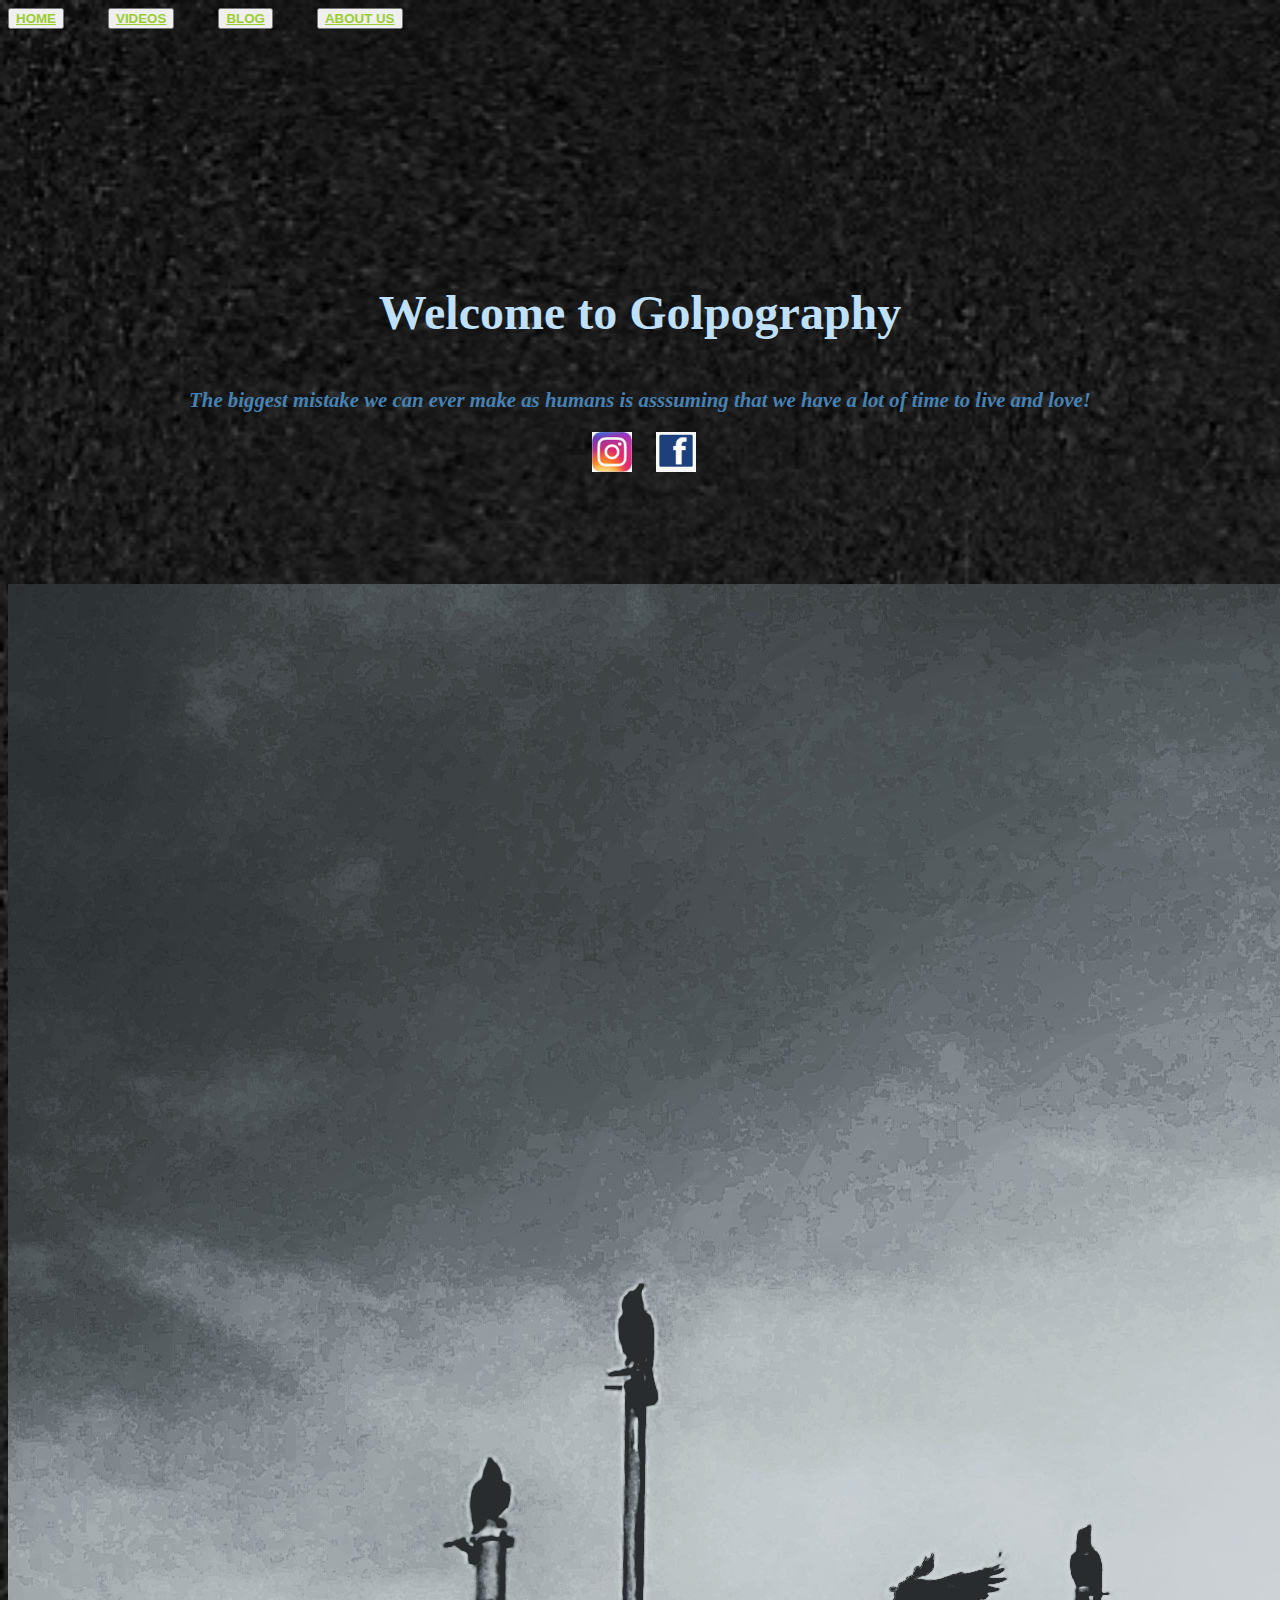
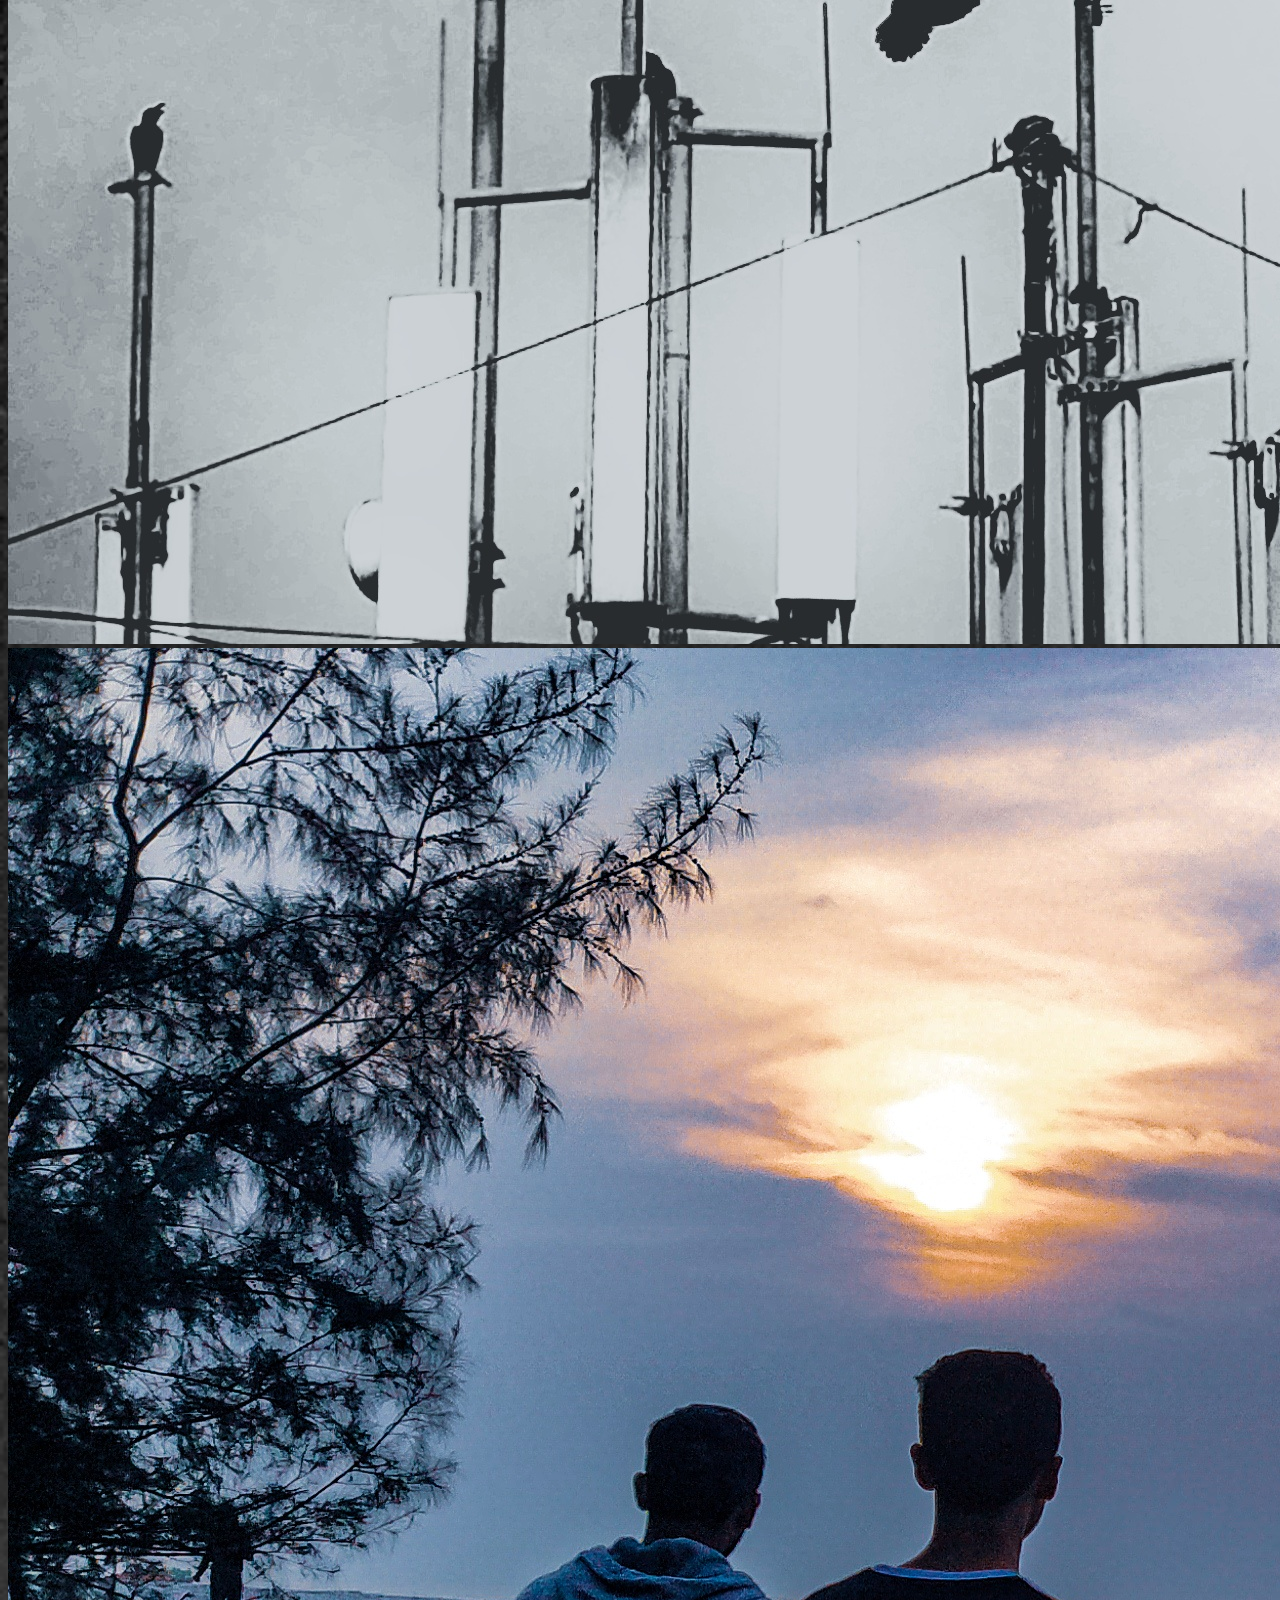
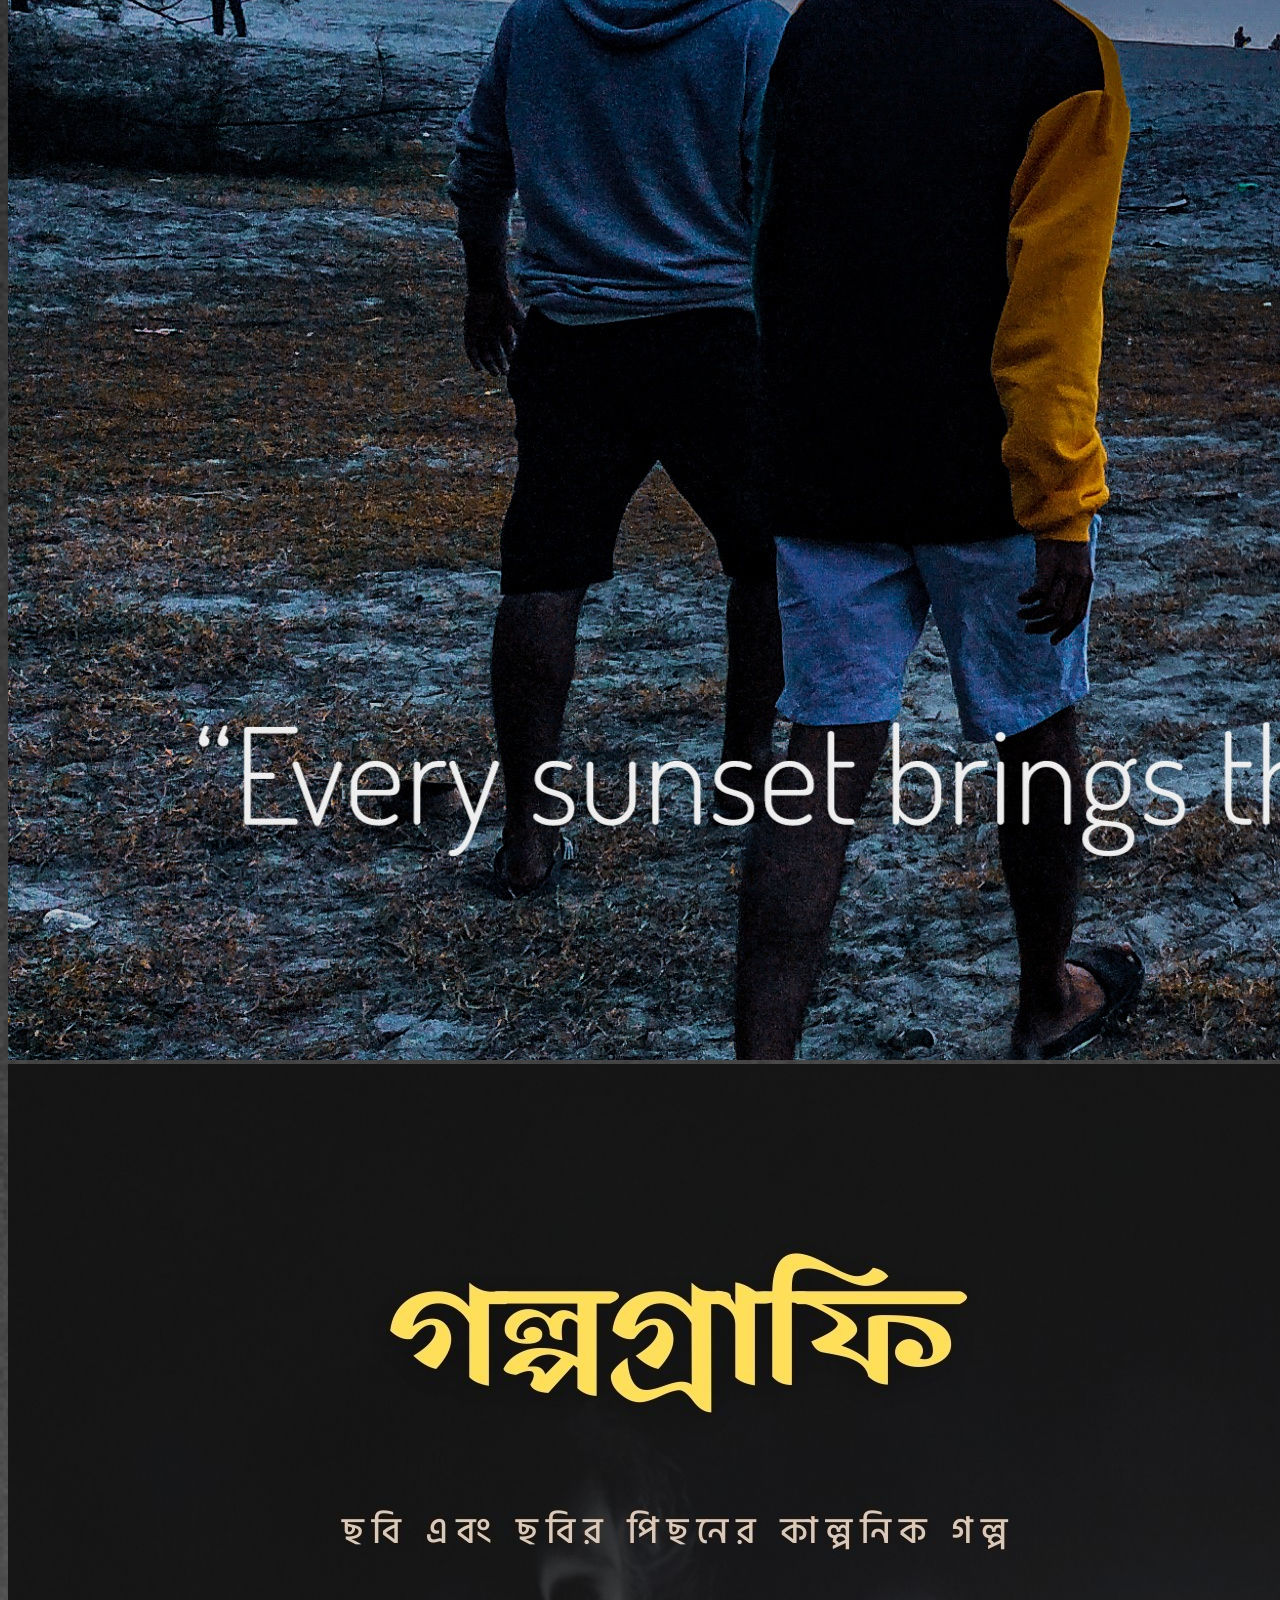
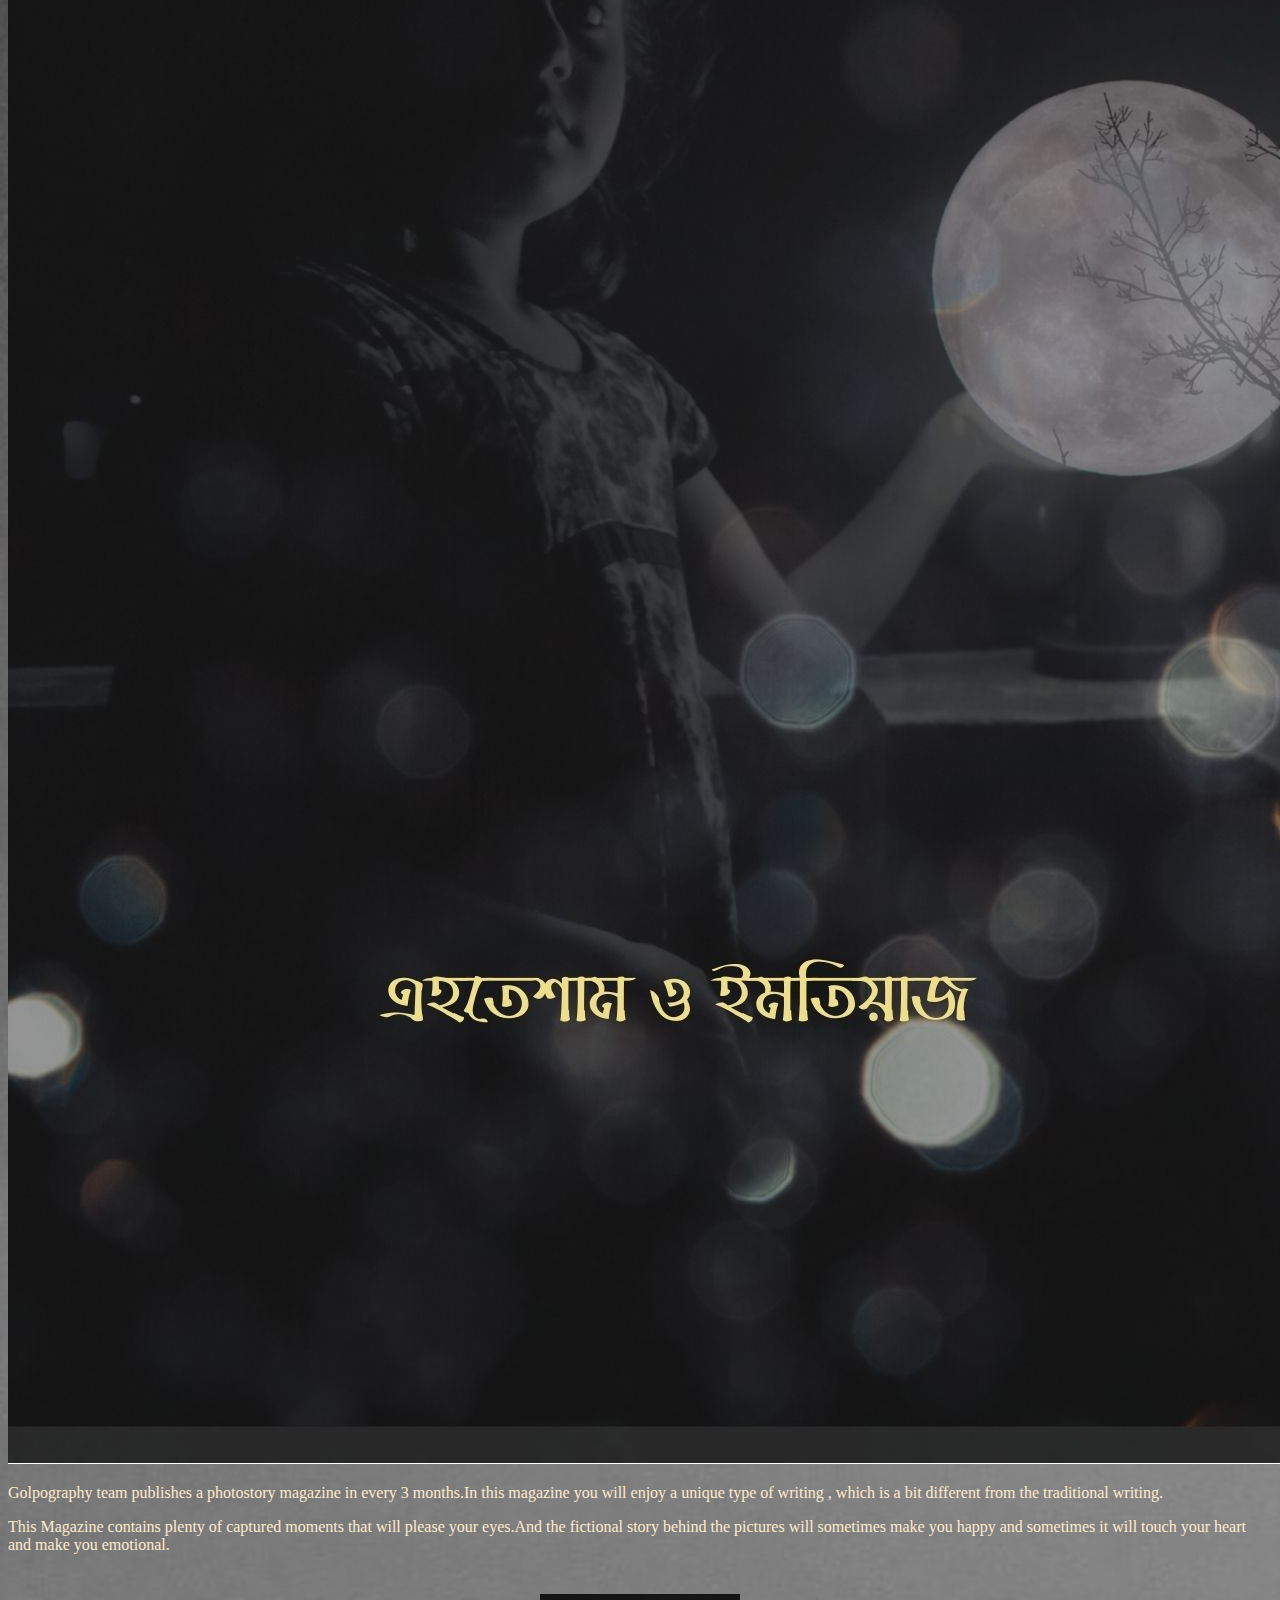
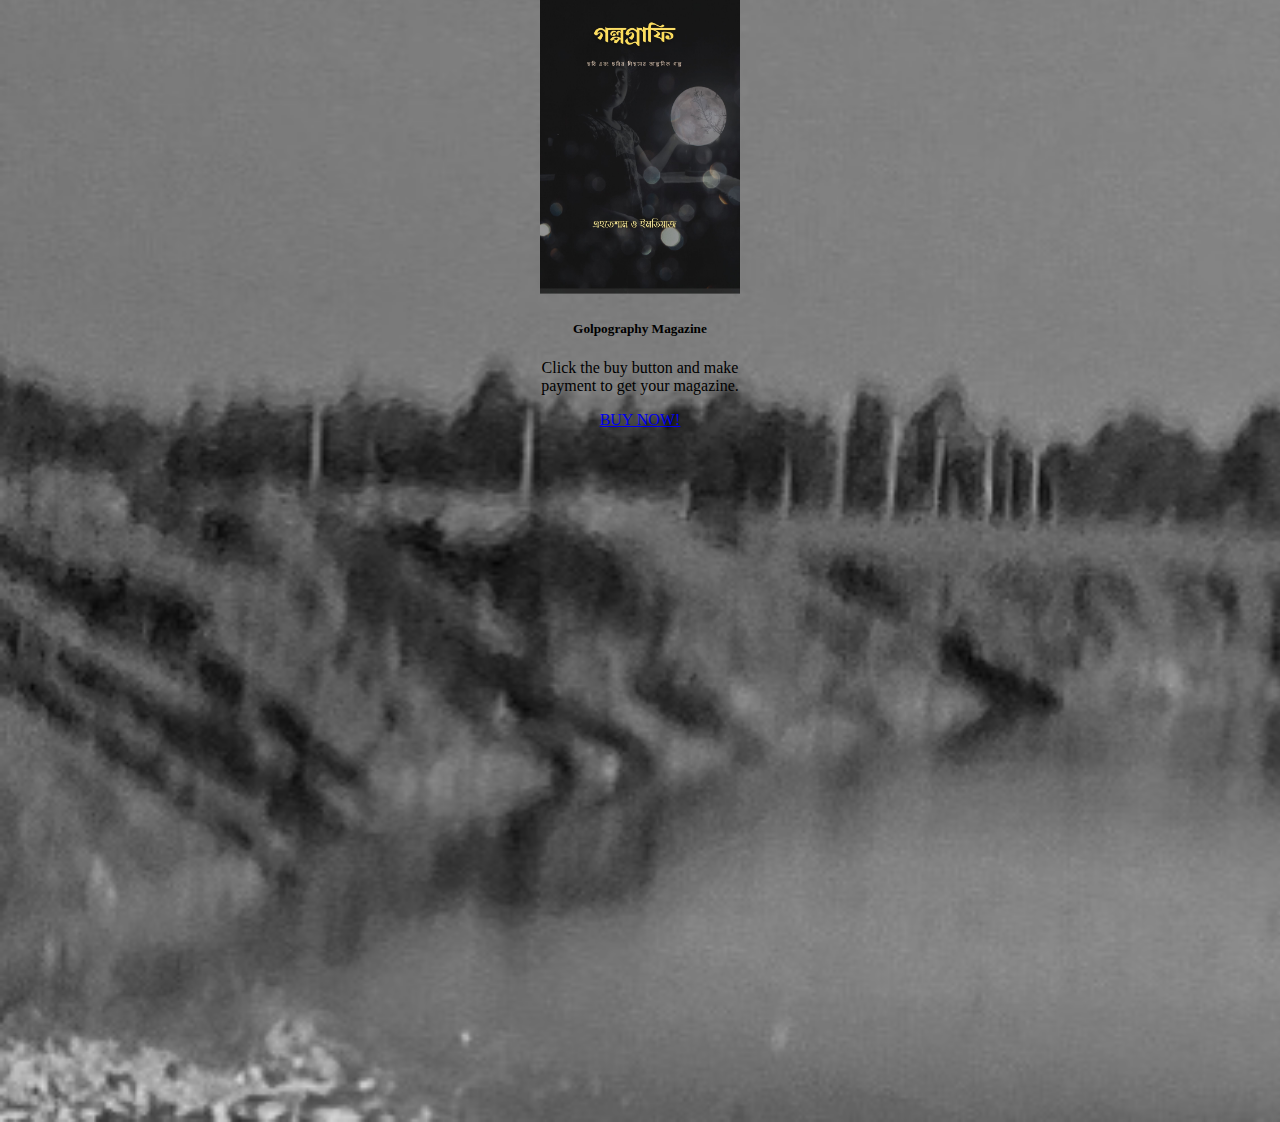
==== index.html @ 4a7e88f4 "okky" ====
<!DOCTYPE html>
<html lang="en">
<head>
    <meta name="viewport"
    content ="width=device=width,initial-scale=1.0">
    
    <link rel="stylesheet" href="style.css">
        <link href="https://cdn.jsdelivr.net/npm/bootstrap@5.0.1/dist/css/bootstrap.min.css" rel="stylesheet" integrity="sha384-+0n0xVW2eSR5OomGNYDnhzAbDsOXxcvSN1TPprVMTNDbiYZCxYbOOl7+AMvyTG2x" crossorigin="anonymous">

        
        
        <title>Golpography</title>
</head>

<body class="background">
    <nav class="nav nav-pills sticky-top ">
        <button class="btn btn-dark"><a class="design"class="nav-link active" href="index.html"><b>HOME</b></a> </button> &nbsp; &nbsp;&nbsp; &nbsp;&nbsp; &nbsp;
        <button class="btn btn-dark"><a class="design"class="nav-link" href="videos.html"><b>VIDEOS</b></a> </button> &nbsp; &nbsp;&nbsp; &nbsp;&nbsp; &nbsp;
        <button class="btn btn-dark"><a class="design"class="nav-link" href="blog.html"><b>BLOG</b></a></button> &nbsp; &nbsp;&nbsp; &nbsp;&nbsp; &nbsp;
        
       <button class="btn btn-dark"><a class="design"class="nav-link" href="#"><b>ABOUT US</b></a> </button> 
        


    </nav>
    <br>
   
   <p class="heading" ><b>Welcome to Golpography</b></p>  
    <div >
    <p id="decor"><b><i>The biggest mistake we can ever make as humans is asssuming that we have a lot of time to live and love!</b></i></p>
    </div>
    
    <center>      &nbsp; <a href="#"><img class="logo"  src="insta.jpg"></img></a>
    </button>&nbsp;&nbsp;
    &nbsp; <a href="https://web.facebook.com/solotraveler112"><img class="logo" src="index.png"></img></a>
   </button>
</center>
<br><br><br>
<br><br><br>
    <div class="carousel slide" data-ride="carousel">
        <div class="carousel-inner ">
            <div class="carousel-item active">
                <img class="fluid" src="birds.jpeg" alt="">
            </div>
            <div class="carousel-item">
                <img src="kuakata.jpeg" alt="">
            </div>
            <div class="carousel-item">
                <img src="cover.jpg" alt=""> 
            </div>
        </div>
    </div>
    <script src="https://cdn.jsdelivr.net/npm/bootstrap@5.0.2/dist/js/bootstrap.bundle.min.js" integrity="sha384-MrcW6ZMFYlzcLA8Nl+NtUVF0sA7MsXsP1UyJoMp4YLEuNSfAP+JcXn/tWtIaxVXM" crossorigin="anonymous"></script> 


    <div class="container">
        <div class="row">
            <div class="col-6">
                <p class="mainpage">
                    Golpography team publishes a photostory magazine in every 3 
                    months.In this magazine you will enjoy a unique type of writing
                    , which is a bit different from the traditional writing.
                </p>
            </div>
            
        
            <div class="col-6">
                <p class="mainpage">
                    This Magazine contains plenty of captured moments that will
                    please your eyes.And the fictional story behind the pictures 
                    will sometimes make you happy and sometimes it will 
                    touch your heart and make you emotional.
                </p>
            </div>
        </div>
    </div>

    
       <center> <div class="card border-success mb-3 bg-LIGHT mb-3" style="width: 13rem;height: 27rem;">
            <img src="cover.jpg" class="cover-image" class="card-img-top" alt="..."></img>
            <div class="card-body">
              <h5 class="card-title">Golpography Magazine</h5>
              <p class="card-text">Click the buy button and make payment to get your magazine.</p>
              <a href="#" class="btn btn-primary">BUY NOW!</a>
            </div>
            
        </center>
        
       

           

<br><br><br><br><br><br>
<br><br><br><br><br><br>
<br><br><br><br><br><br><br><br><br>
<br><br><br><br><br><br><br><br><br>
<br><br><br><br><br><br>


</body>
</html>
---- style.css ----
.heading{
    padding-top: 15%;
    text-align: center;
    font-size: 300%;
    
    color: rgb(190, 224, 252);

}
.background{
    background: url(standre.jpeg);
    background-size: cover;
}
.blog{
    color:aliceblue;
    background-color: rgba(0, 0, 0, 0.2);
    font-family: Georgia, 'Times New Roman', Times, serif;
    text-align: center;
}
.design{
    color: yellowgreen;
    font-size: 100%;
    
}
.logo{
    height: 40px;
    width: 40px;
}
.none{
    background-color: transparent;
}
#decor{
    color: steelblue;
    font-size: 130%;
    text-align: center;
    
}
a{
    text-align: center;
}
.blogText{
    color: bisque;
}

.card{
    margin: 40px;
}
.head1{
    text-align: center;
    background-color: rgb(218, 214, 214);
}
.img1{
    height: 300px;
    width:480px;
    

}
.text1{
    text-align: center;
}
.waniya{
    height: 1000px;
    width: 650px;
}
.next{
    text-align: center;
}
.mainpage{
    color: blanchedalmond;
    font-size: 100%;
}
.cover-image{
    height: 300px;
    width: 200px;
}
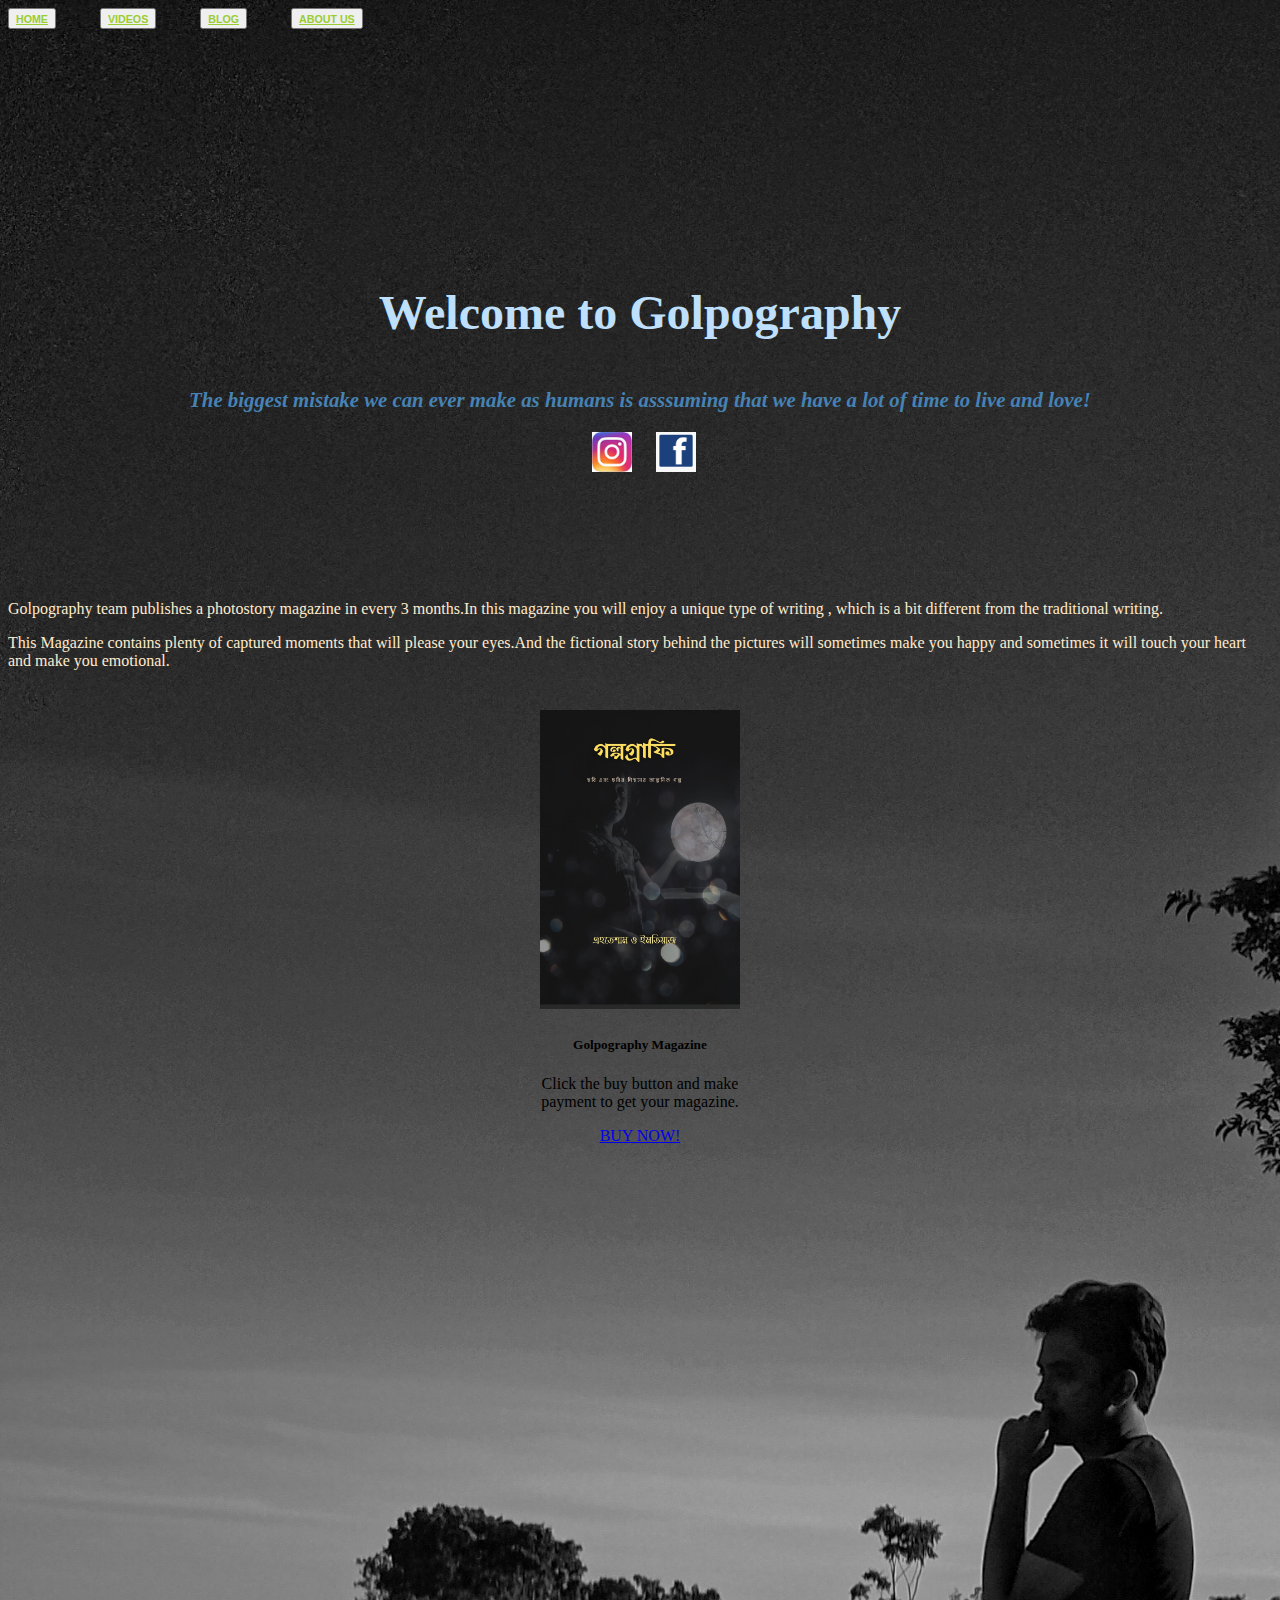
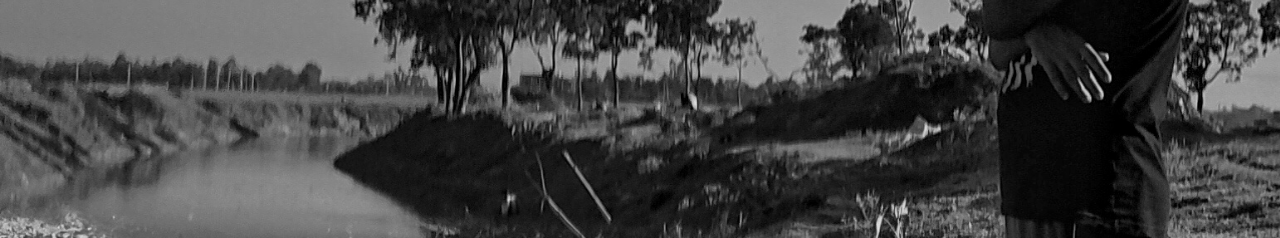
==== commit cdeaa676: "okkyyt" ====
--- a/index.html
+++ b/index.html
@@ -37,19 +37,7 @@
 </center>
 <br><br><br>
 <br><br><br>
-    <div class="carousel slide" data-ride="carousel">
-        <div class="carousel-inner ">
-            <div class="carousel-item active">
-                <img class="fluid" src="birds.jpeg" alt="">
-            </div>
-            <div class="carousel-item">
-                <img src="kuakata.jpeg" alt="">
-            </div>
-            <div class="carousel-item">
-                <img src="cover.jpg" alt=""> 
-            </div>
-        </div>
-    </div>
+   
     <script src="https://cdn.jsdelivr.net/npm/bootstrap@5.0.2/dist/js/bootstrap.bundle.min.js" integrity="sha384-MrcW6ZMFYlzcLA8Nl+NtUVF0sA7MsXsP1UyJoMp4YLEuNSfAP+JcXn/tWtIaxVXM" crossorigin="anonymous"></script> 
 
 
--- a/style.css
+++ b/style.css
@@ -18,7 +18,7 @@
 }
 .design{
     color: yellowgreen;
-    font-size: 100%;
+    font-size: 80%;
     
 }
 .logo{
@@ -58,8 +58,7 @@
     text-align: center;
 }
 .waniya{
-    height: 1000px;
-    width: 650px;
+    height: 100%;
 }
 .next{
     text-align: center;
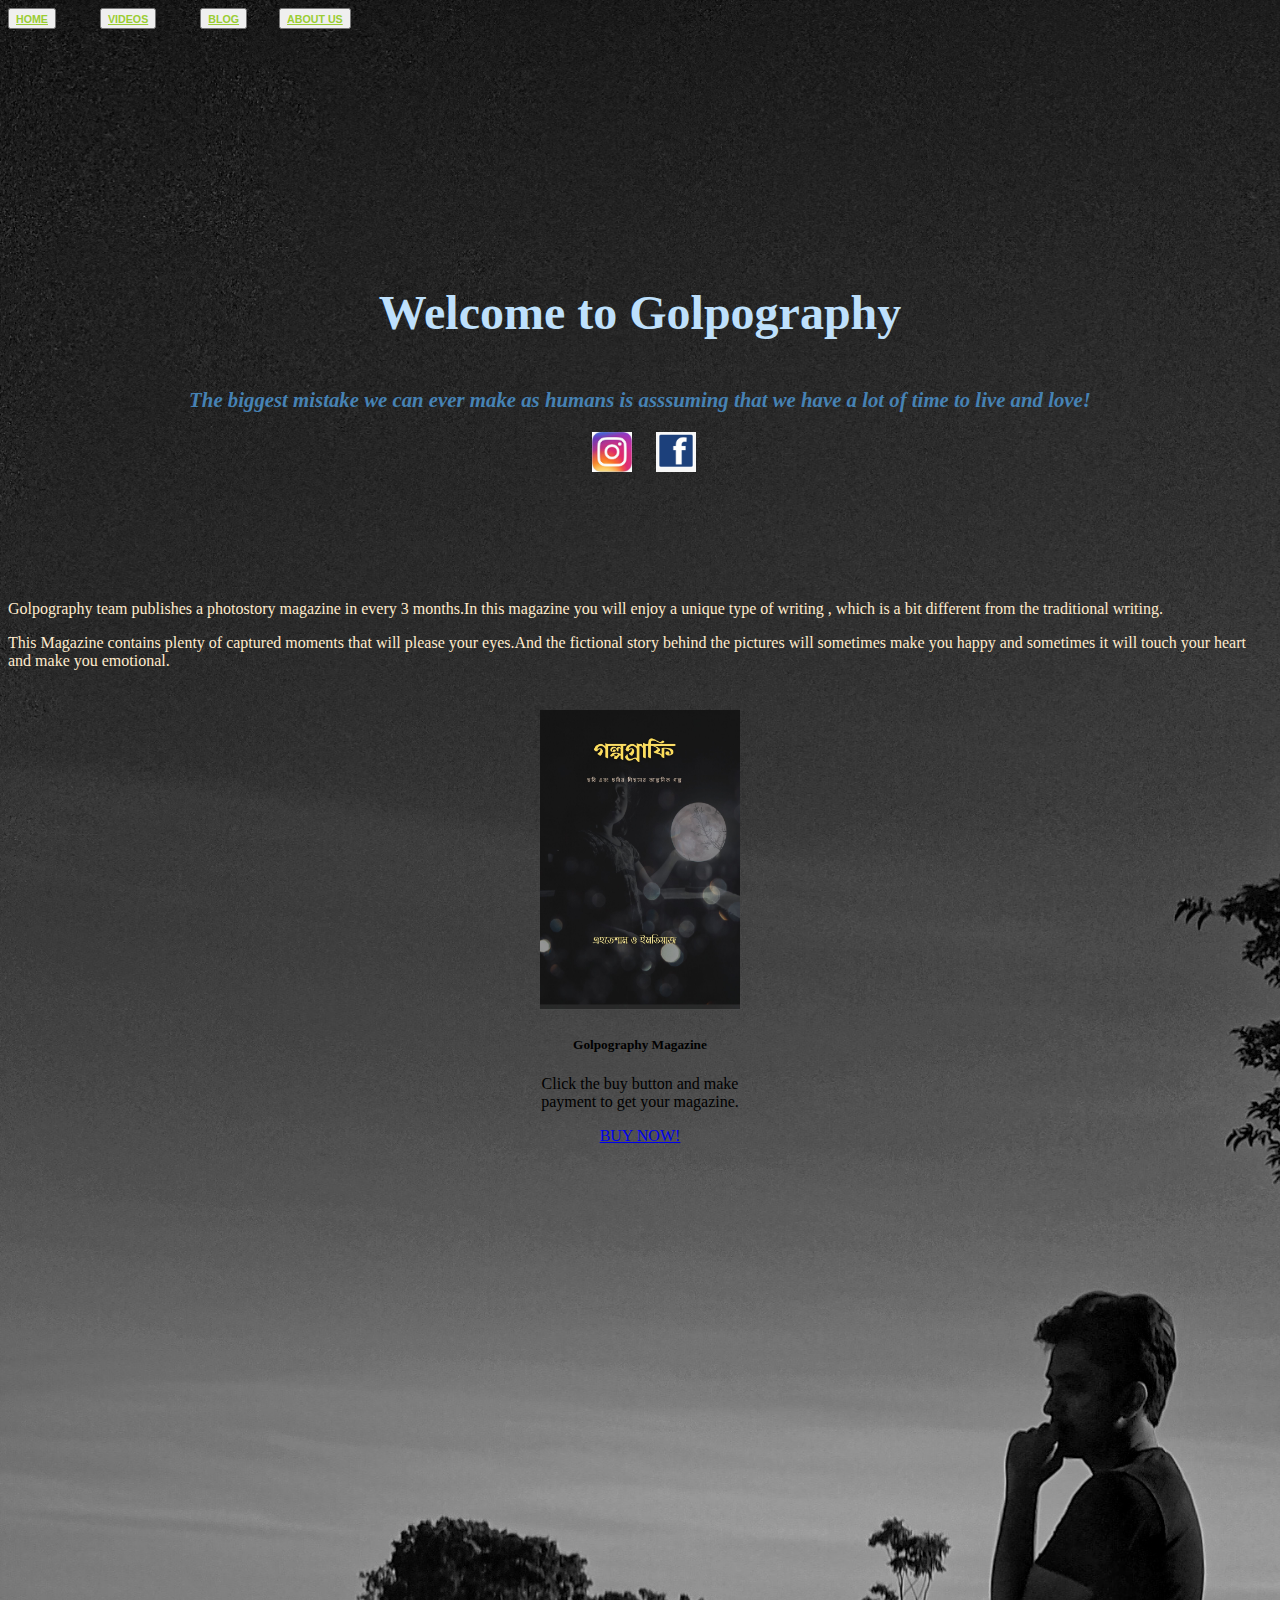
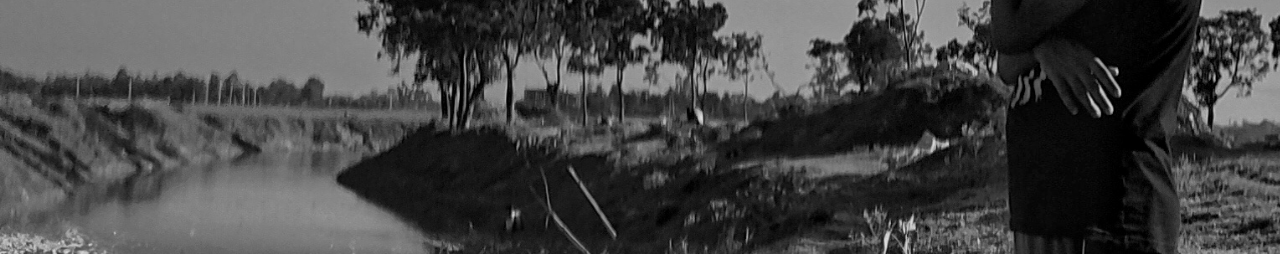
==== commit 97449d2f: "okku" ====
--- a/index.html
+++ b/index.html
@@ -16,7 +16,7 @@
     <nav class="nav nav-pills sticky-top ">
         <button class="btn btn-dark"><a class="design"class="nav-link active" href="index.html"><b>HOME</b></a> </button> &nbsp; &nbsp;&nbsp; &nbsp;&nbsp; &nbsp;
         <button class="btn btn-dark"><a class="design"class="nav-link" href="videos.html"><b>VIDEOS</b></a> </button> &nbsp; &nbsp;&nbsp; &nbsp;&nbsp; &nbsp;
-        <button class="btn btn-dark"><a class="design"class="nav-link" href="blog.html"><b>BLOG</b></a></button> &nbsp; &nbsp;&nbsp; &nbsp;&nbsp; &nbsp;
+        <button class="btn btn-dark"><a class="design"class="nav-link" href="blog.html"><b>BLOG</b></a></button> &nbsp; &nbsp;&nbsp; &nbsp;
         
        <button class="btn btn-dark"><a class="design"class="nav-link" href="#"><b>ABOUT US</b></a> </button> 
         
@@ -64,7 +64,7 @@
     </div>
 
     
-       <center> <div class="card border-success mb-3 bg-LIGHT mb-3" style="width: 13rem;height: 27rem;">
+       <center> <div class="card border-success mb-3 bg-LIGHT mb-3" style="width: 14rem;height: 28rem;">
             <img src="cover.jpg" class="cover-image" class="card-img-top" alt="..."></img>
             <div class="card-body">
               <h5 class="card-title">Golpography Magazine</h5>
--- a/style.css
+++ b/style.css
@@ -58,7 +58,7 @@
     text-align: center;
 }
 .waniya{
-    height: 100%;
+    width: 100%;
 }
 .next{
     text-align: center;
@@ -70,4 +70,10 @@
 .cover-image{
     height: 300px;
     width: 200px;
+}
+.next-page{
+    text-align: center;
+    background-color: blanchedalmond;
+    font-style: oblique;
+    font-size: 200%;
 }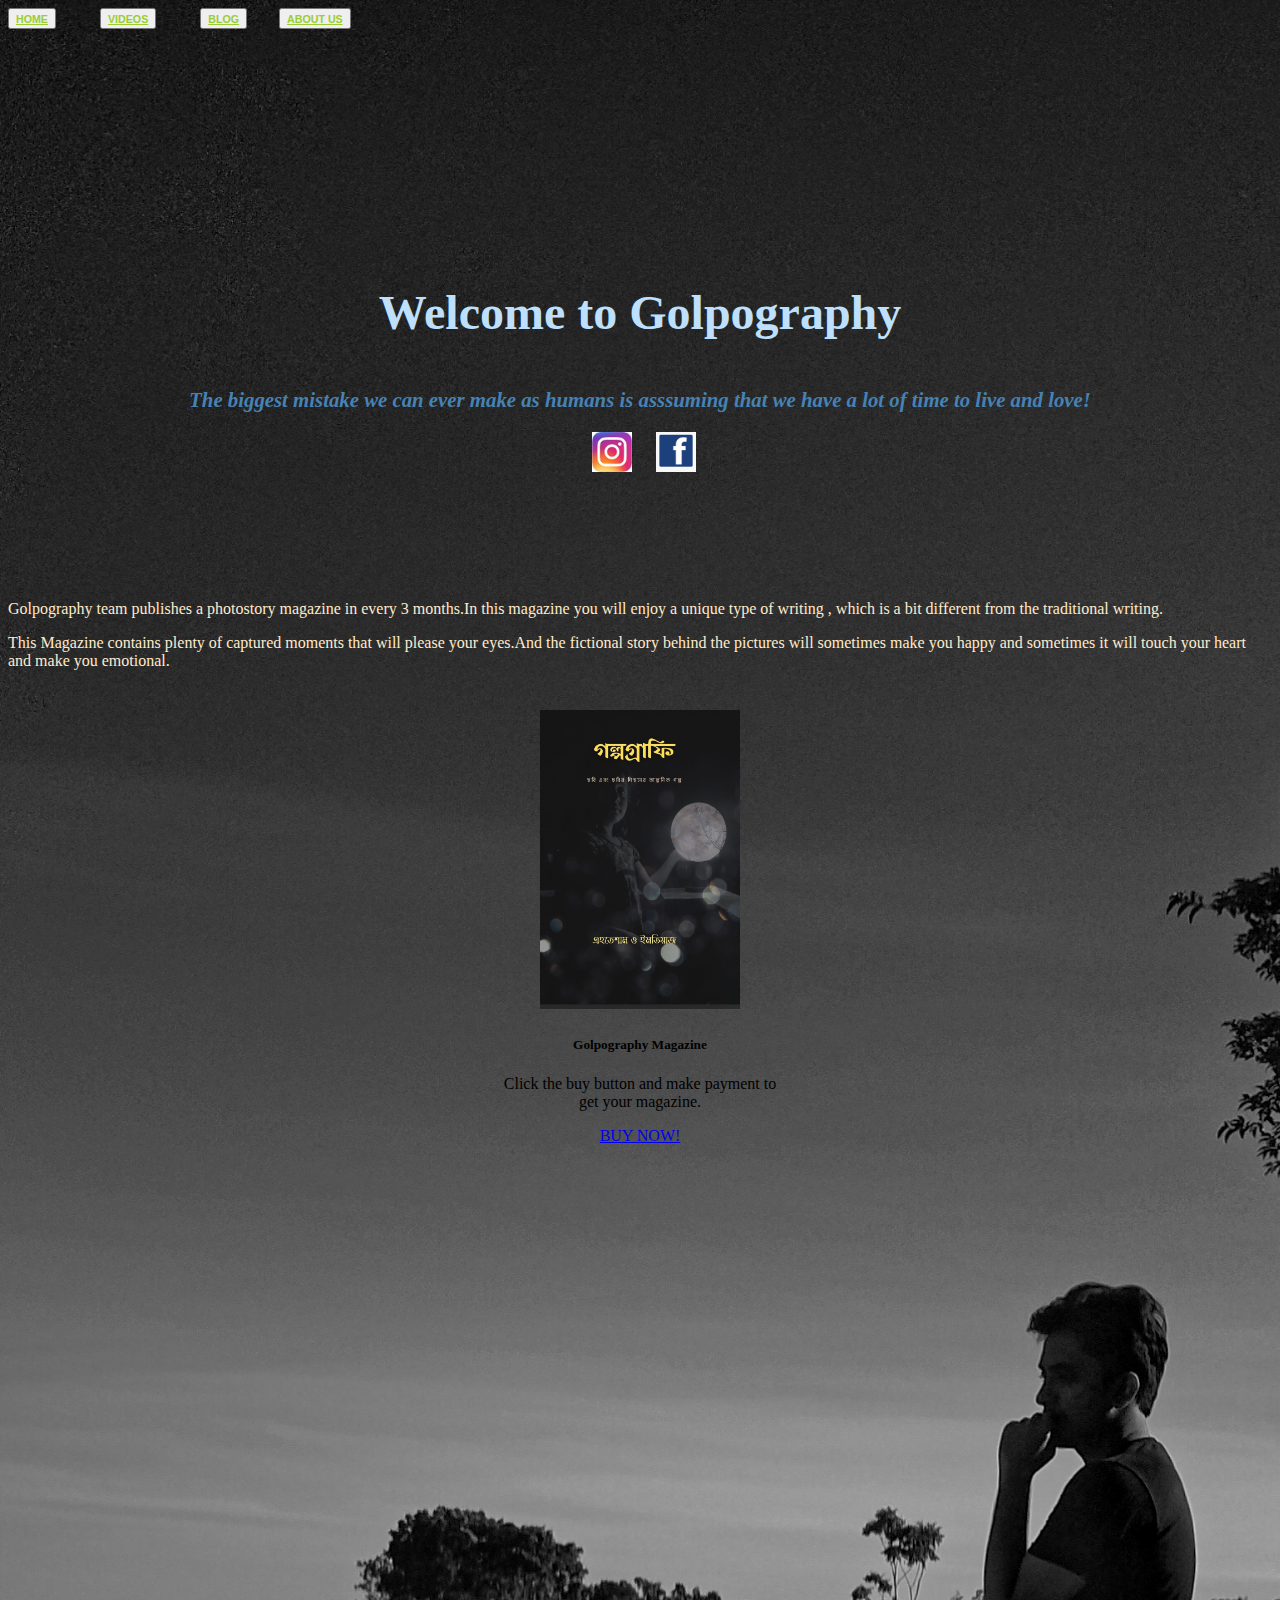
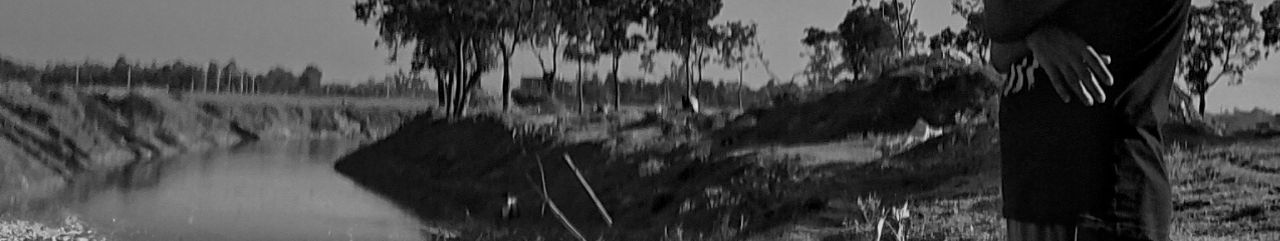
==== commit 751aacd2: "okk" ====
--- a/index.html
+++ b/index.html
@@ -64,7 +64,7 @@
     </div>
 
     
-       <center> <div class="card border-success mb-3 bg-LIGHT mb-3" style="width: 14rem;height: 28rem;">
+       <center> <div class="card border-success mb-3 bg-LIGHT mb-3" style="width: 18rem;">
             <img src="cover.jpg" class="cover-image" class="card-img-top" alt="..."></img>
             <div class="card-body">
               <h5 class="card-title">Golpography Magazine</h5>
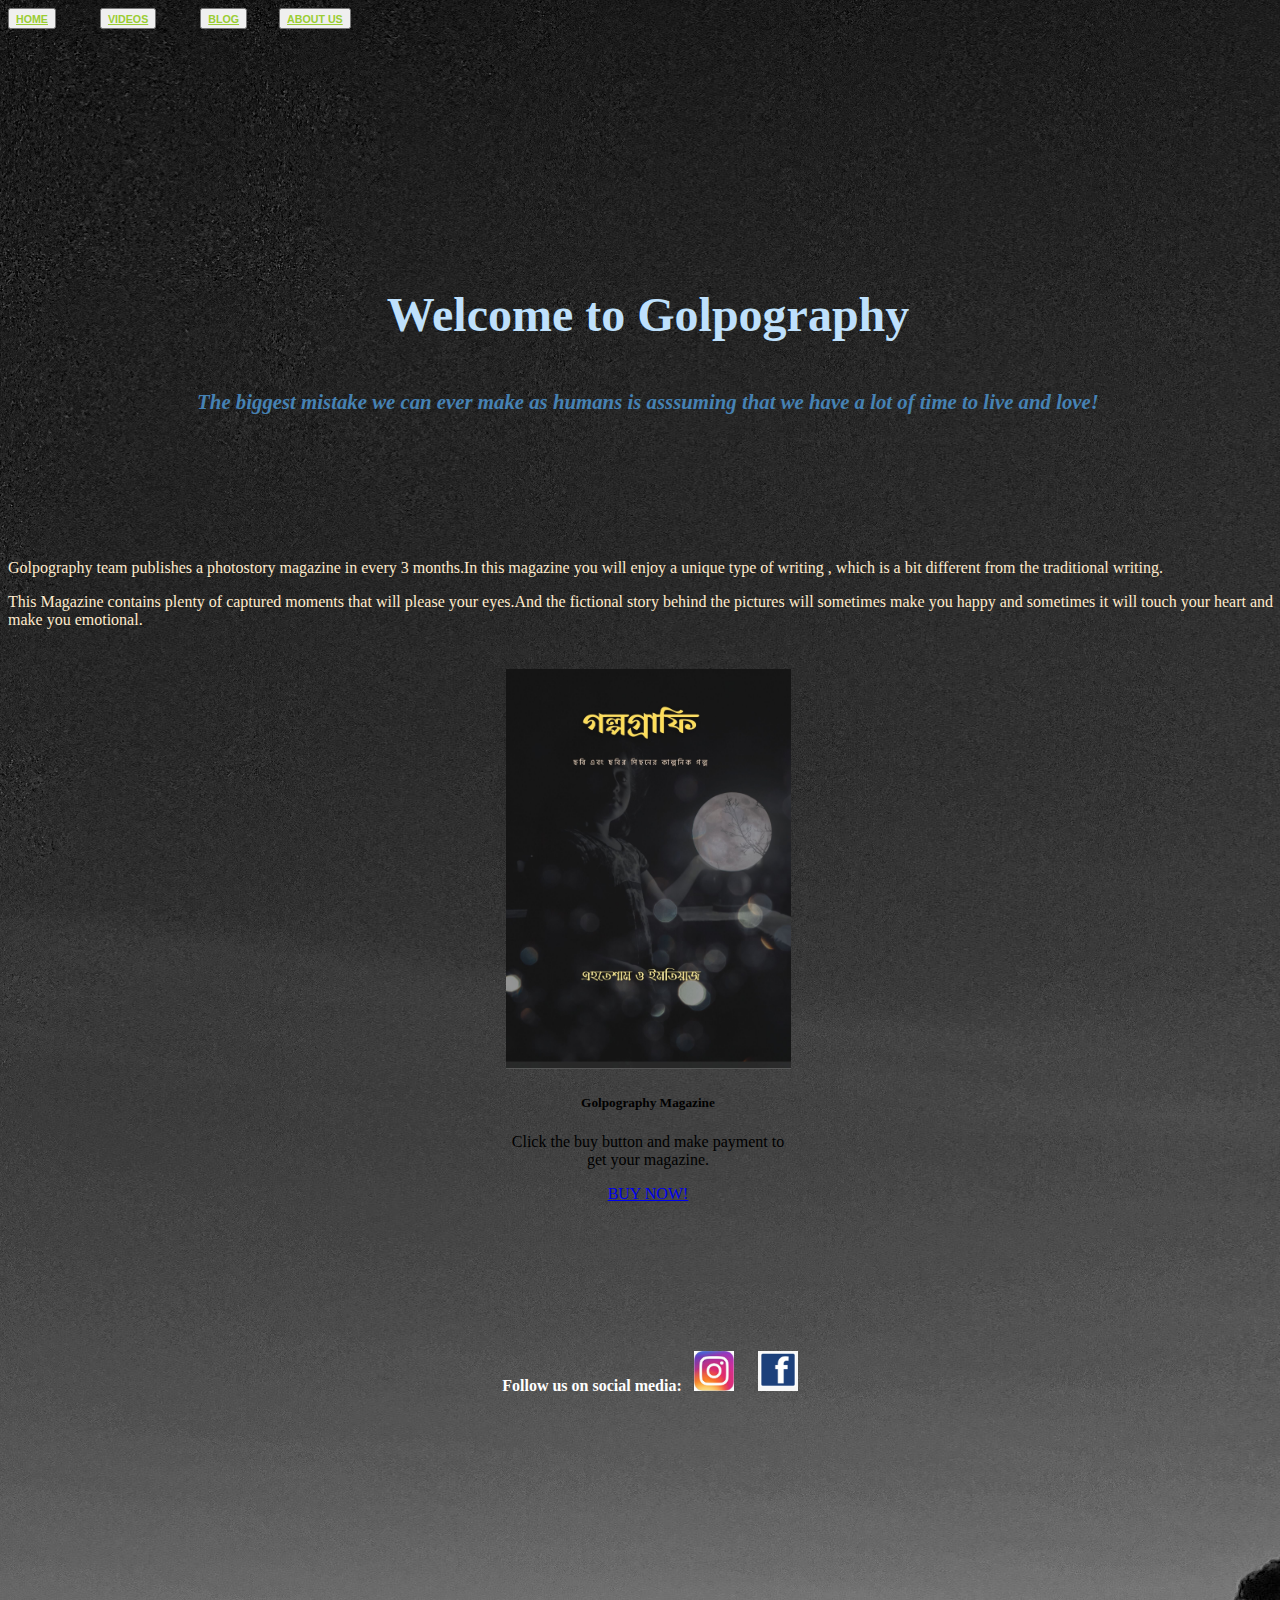
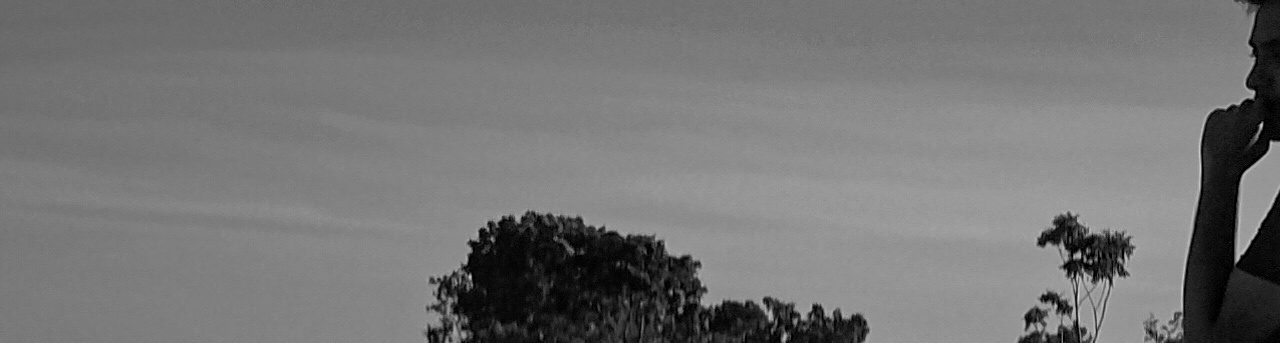
==== commit 84b07059: "yes" ====
--- a/index.html
+++ b/index.html
@@ -30,11 +30,7 @@
     <p id="decor"><b><i>The biggest mistake we can ever make as humans is asssuming that we have a lot of time to live and love!</b></i></p>
     </div>
     
-    <center>      &nbsp; <a href="#"><img class="logo"  src="insta.jpg"></img></a>
-    </button>&nbsp;&nbsp;
-    &nbsp; <a href="https://web.facebook.com/solotraveler112"><img class="logo" src="index.png"></img></a>
-   </button>
-</center>
+    
 <br><br><br>
 <br><br><br>
    
@@ -79,6 +75,11 @@
            
 
 <br><br><br><br><br><br>
+<center>      &nbsp;<b style="color:white;">Follow us on social media:</b>&nbsp;&nbsp; <a href="#"><img class="logo"  src="insta.jpg"></img></a>
+</button>&nbsp;&nbsp;
+&nbsp; <a href="https://web.facebook.com/solotraveler112"><img class="logo" src="index.png"></img></a>
+</button>
+</center>
 <br><br><br><br><br><br>
 <br><br><br><br><br><br><br><br><br>
 <br><br><br><br><br><br><br><br><br>
--- a/style.css
+++ b/style.css
@@ -8,7 +8,7 @@
 }
 .background{
     background: url(standre.jpeg);
-    background-size: cover;
+    width:100%;
 }
 .blog{
     color:aliceblue;
@@ -68,8 +68,8 @@
     font-size: 100%;
 }
 .cover-image{
-    height: 300px;
-    width: 200px;
+    height: 400px;
+    width: 285px;
 }
 .next-page{
     text-align: center;
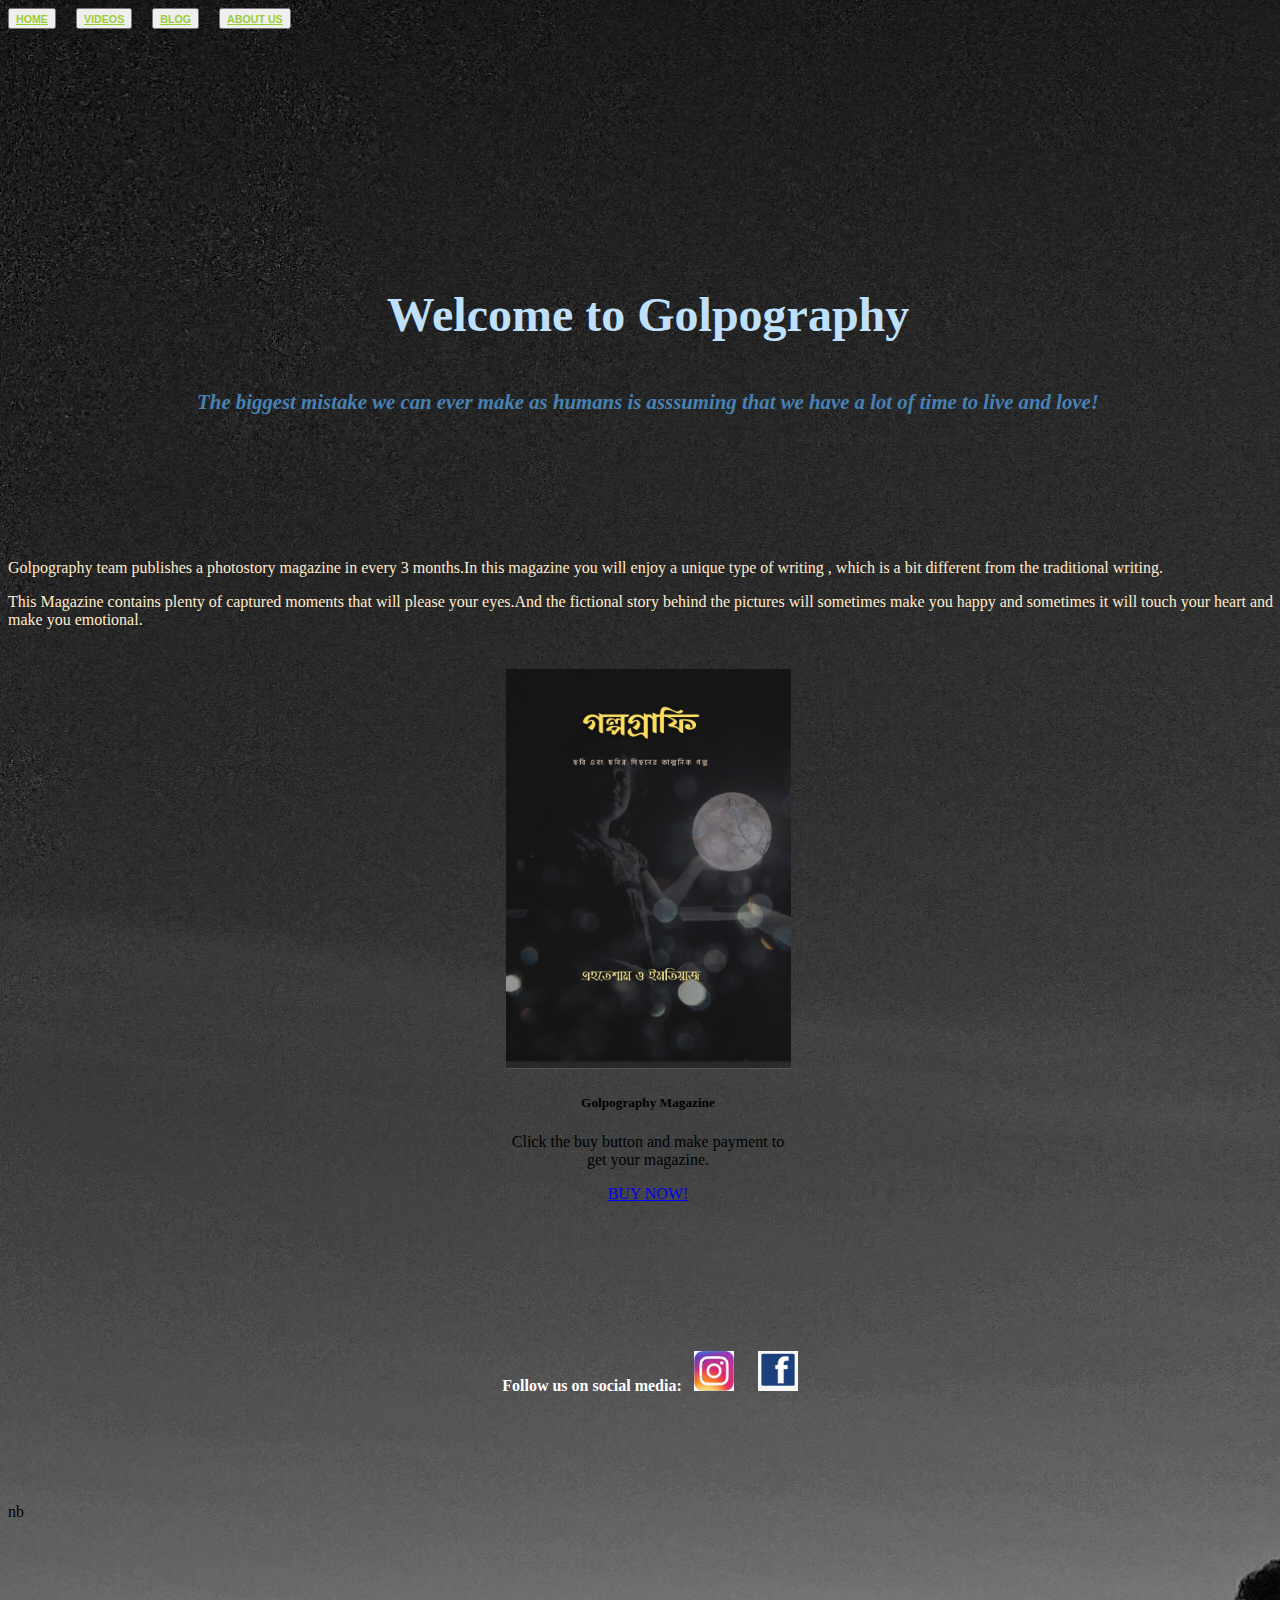
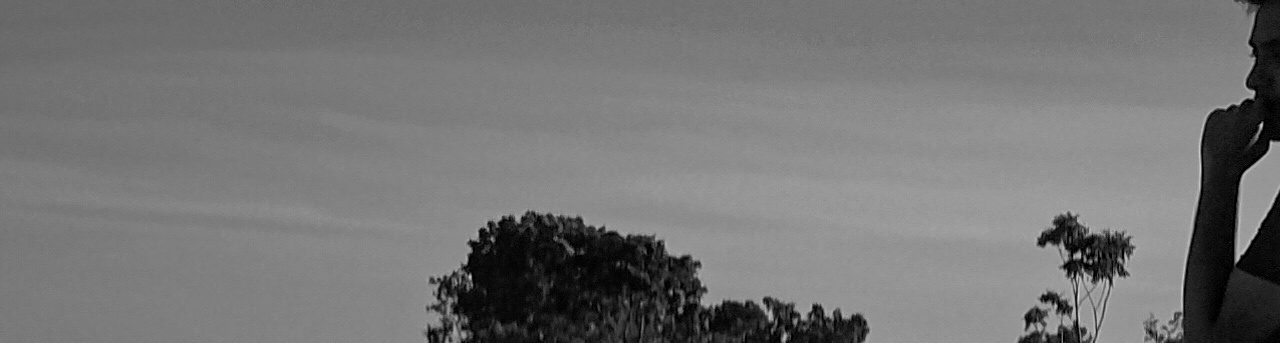
==== commit bf586df4: "okky" ====
--- a/index.html
+++ b/index.html
@@ -14,9 +14,9 @@
 
 <body class="background">
     <nav class="nav nav-pills sticky-top ">
-        <button class="btn btn-dark"><a class="design"class="nav-link active" href="index.html"><b>HOME</b></a> </button> &nbsp; &nbsp;&nbsp; &nbsp;&nbsp; &nbsp;
-        <button class="btn btn-dark"><a class="design"class="nav-link" href="videos.html"><b>VIDEOS</b></a> </button> &nbsp; &nbsp;&nbsp; &nbsp;&nbsp; &nbsp;
-        <button class="btn btn-dark"><a class="design"class="nav-link" href="blog.html"><b>BLOG</b></a></button> &nbsp; &nbsp;&nbsp; &nbsp;
+        <button class="btn btn-dark"><a class="design"class="nav-link active" href="index.html"><b>HOME</b></a> </button> &nbsp; &nbsp;
+        <button class="btn btn-dark"><a class="design"class="nav-link" href="videos.html"><b>VIDEOS</b></a> </button> &nbsp; &nbsp;
+        <button class="btn btn-dark"><a class="design"class="nav-link" href="blog.html"><b>BLOG</b></a></button> &nbsp; &nbsp;
         
        <button class="btn btn-dark"><a class="design"class="nav-link" href="#"><b>ABOUT US</b></a> </button> 
         
@@ -80,7 +80,7 @@
 &nbsp; <a href="https://web.facebook.com/solotraveler112"><img class="logo" src="index.png"></img></a>
 </button>
 </center>
-<br><br><br><br><br><br>
+<br><br><br><br><br><br> nb
 <br><br><br><br><br><br><br><br><br>
 <br><br><br><br><br><br><br><br><br>
 <br><br><br><br><br><br>
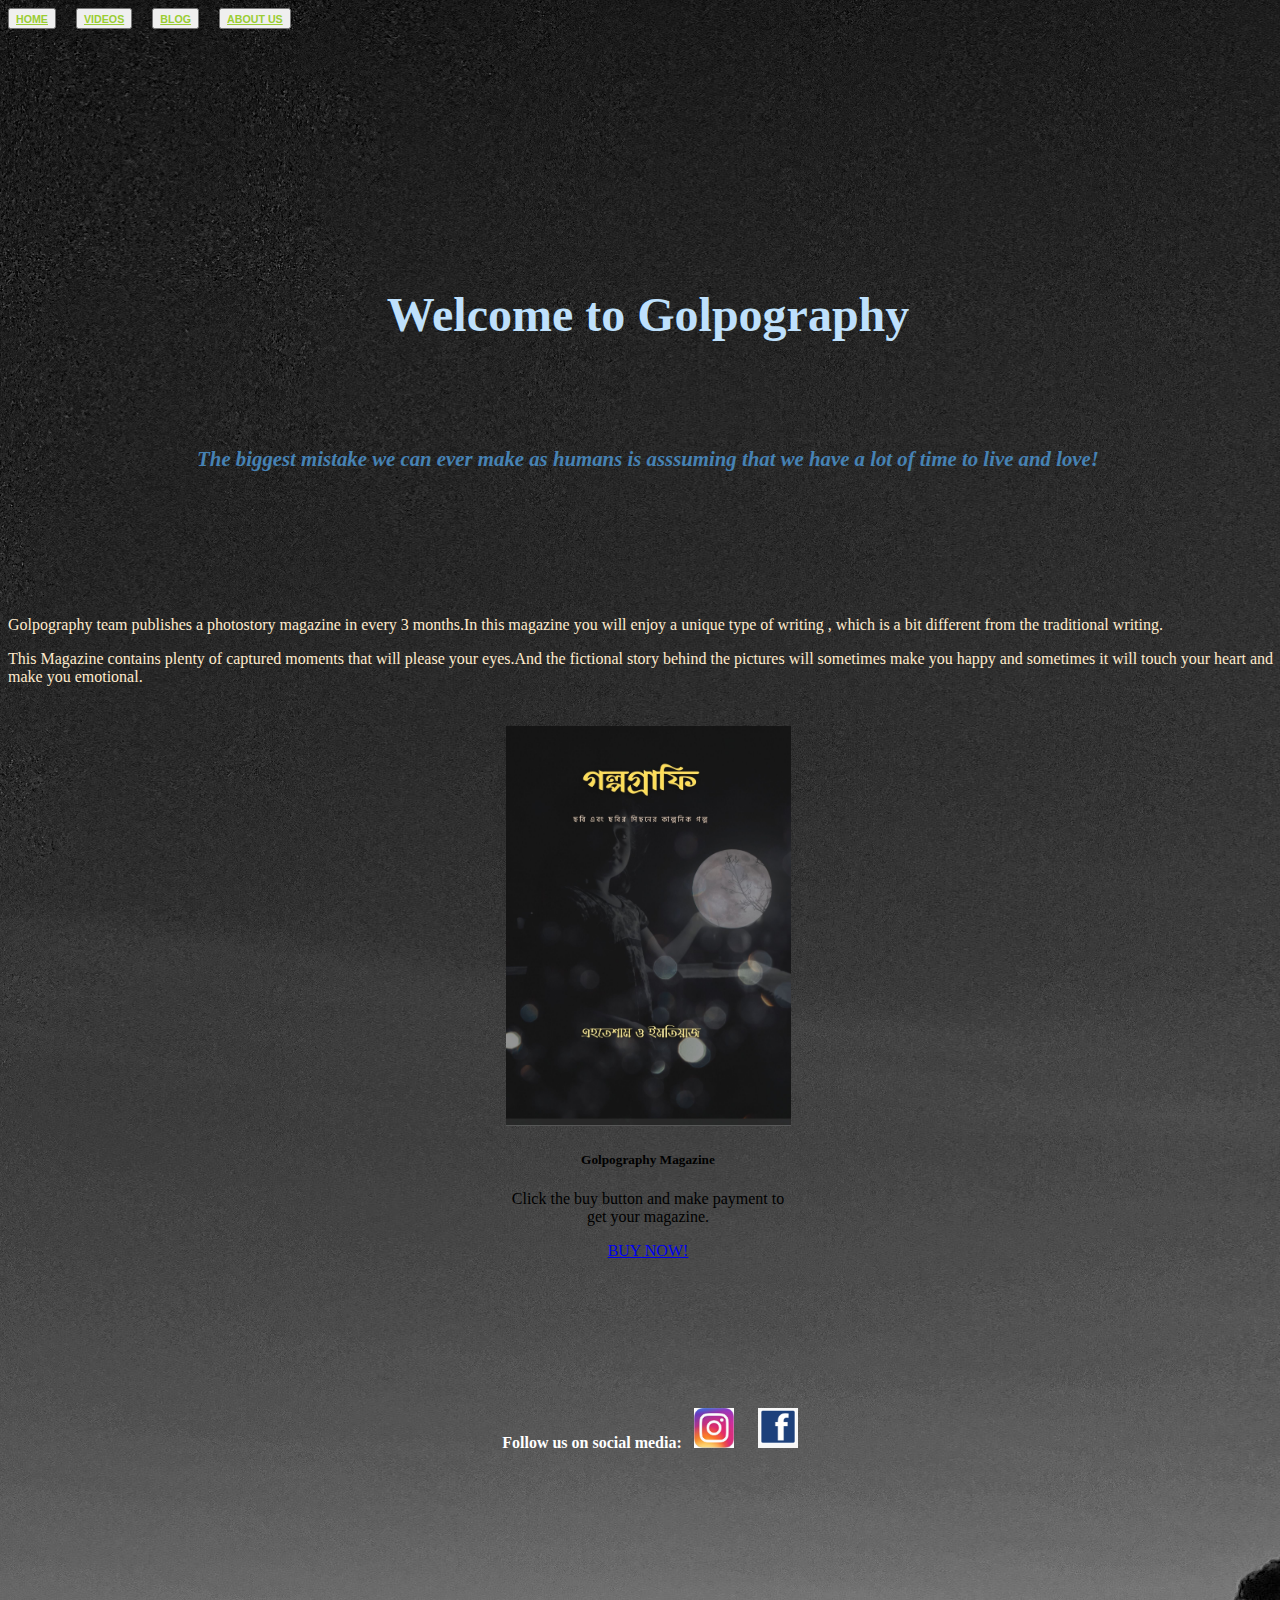
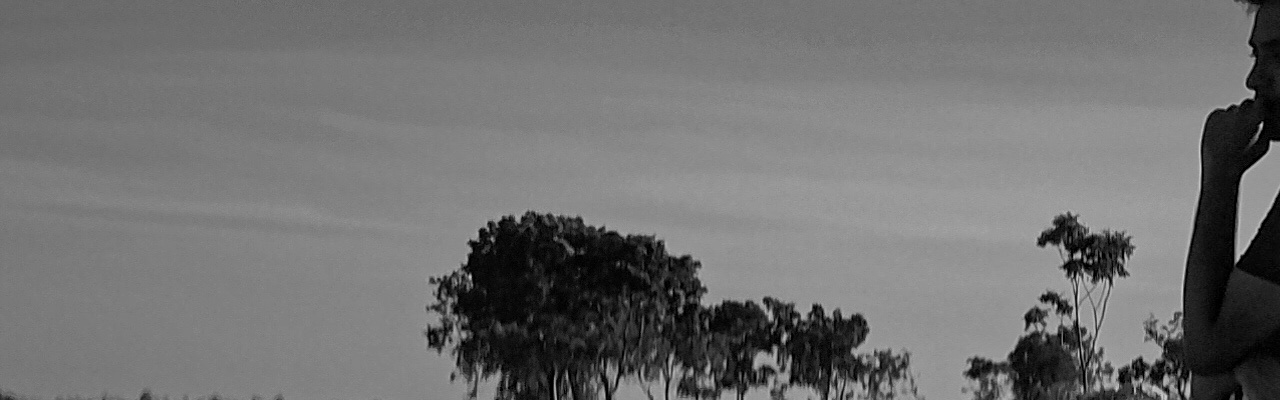
==== commit 4da90837: "yass" ====
--- a/index.html
+++ b/index.html
@@ -26,6 +26,7 @@
     <br>
    
    <p class="heading" ><b>Welcome to Golpography</b></p>  
+   <br><br>
     <div >
     <p id="decor"><b><i>The biggest mistake we can ever make as humans is asssuming that we have a lot of time to live and love!</b></i></p>
     </div>
@@ -80,7 +81,7 @@
 &nbsp; <a href="https://web.facebook.com/solotraveler112"><img class="logo" src="index.png"></img></a>
 </button>
 </center>
-<br><br><br><br><br><br> nb
+<br><br><br><br><br><br> 
 <br><br><br><br><br><br><br><br><br>
 <br><br><br><br><br><br><br><br><br>
 <br><br><br><br><br><br>
--- a/style.css
+++ b/style.css
@@ -1,7 +1,13 @@
 .heading{
+    
+    
     padding-top: 15%;
     text-align: center;
     font-size: 300%;
+    
+   
+    
+    
     
     color: rgb(190, 224, 252);
 
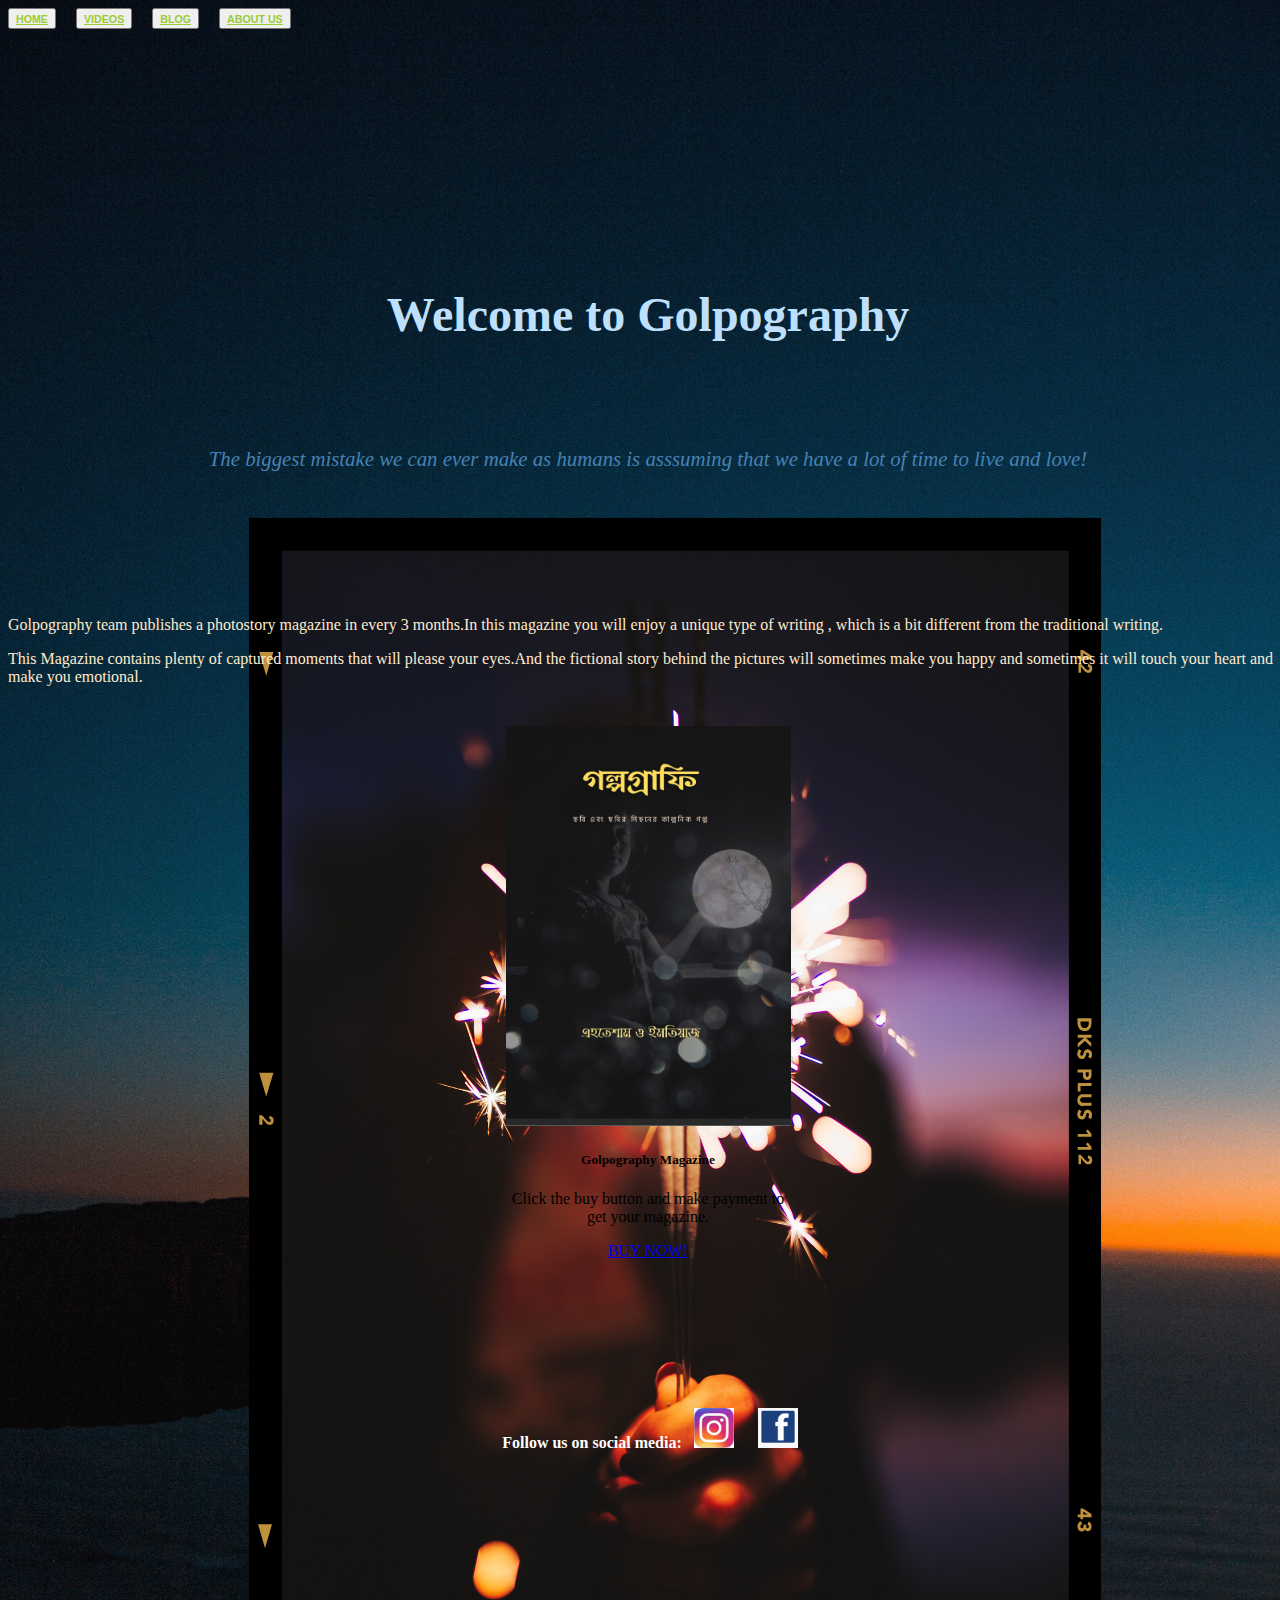
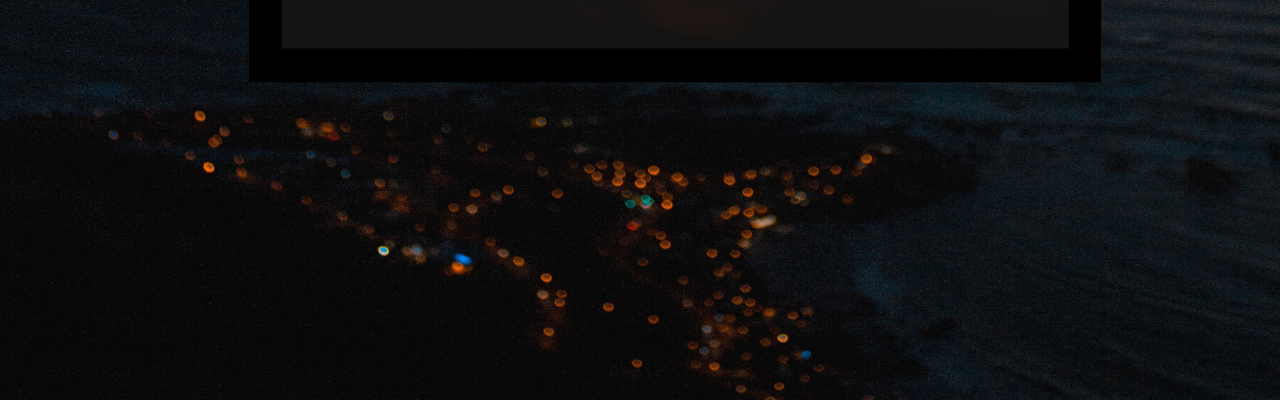
==== commit b8f889a3: "okkay" ====
--- a/index.html
+++ b/index.html
@@ -28,7 +28,7 @@
    <p class="heading" ><b>Welcome to Golpography</b></p>  
    <br><br>
     <div >
-    <p id="decor"><b><i>The biggest mistake we can ever make as humans is asssuming that we have a lot of time to live and love!</b></i></p>
+    <p id="decor"><i>The biggest mistake we can ever make as humans is asssuming that we have a lot of time to live and love!</i></p>
     </div>
     
     
--- a/style.css
+++ b/style.css
@@ -13,7 +13,7 @@
 
 }
 .background{
-    background: url(standre.jpeg);
+    background: url(canva4.png);
     width:100%;
 }
 .blog{
